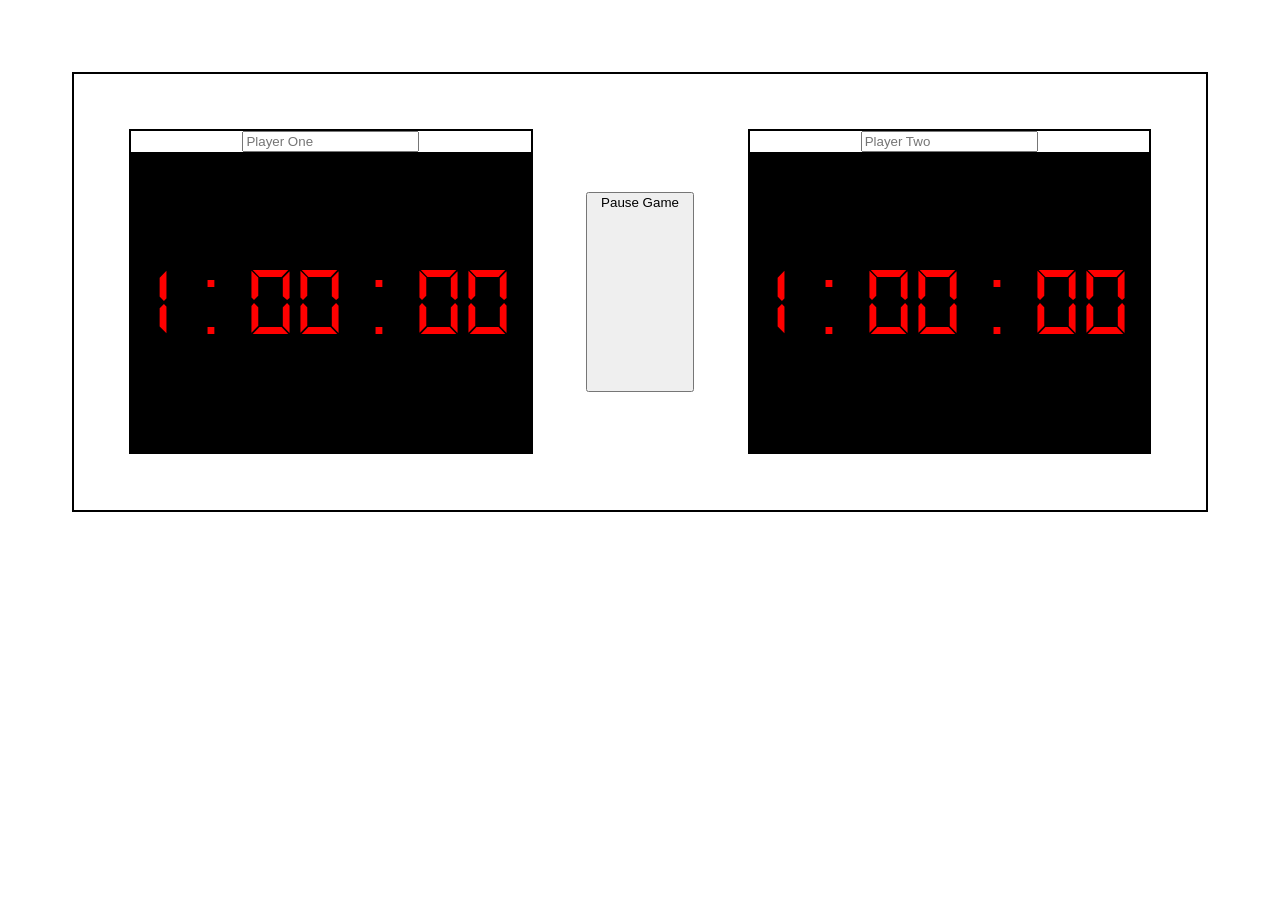
==== index.html @ cfd4873e "fixed some responsivness" ====
<!DOCTYPE html>
<html lang="en">
<head>
  <meta charset="UTF-8">
  <meta name="viewport" content="width=device-width, initial-scale=1.0">
  <meta http-equiv="X-UA-Compatible" content="ie=edge">
  <link rel='stylesheet' href="css/styles.css" type='text/css' />
  <title>Death Clock</title>
</head>
<body>
  <!-- <div class='instructions'>
    <h2>Click your timer to stop your time, and start your opponents time</h2>
  </div> -->

  <div class='clock borderBox'>
    <div class='clockDisplay1 borderBox'>
      <input type="text" name="firstname" placeholder="Player One"><br>
      <div class='innerClock start2 stop1'>
        <p class='timerOne'></p>
      </div>
    </div>
      <button class='pause'>Pause Game</button>
    <div class='clockDisplay2 borderBox'>
      <input type="text" name="fullname" placeholder="Player Two"><br>
      <div class='innerClock start1 stop2'>
        <p class='timerTwo'></p>
      </div>
    </div>
  </div>

</body>
<script type="text/javascript" src="js/jquery-3.2.0.min.js"></script>
<script type="text/javascript" src="js/scripts.js"></script>
</html>
---- css/styles.css ----
@font-face {
    font-family: 'DS-Digital';
    src:url('../fonts/DS-Digital.ttf.woff') format('woff'),
        url('../fonts/DS-Digital.ttf.svg#DS-Digital') format('svg'),
        url('../fonts/DS-Digital.ttf.eot'),
        url('../fonts/DS-Digital.ttf.eot?#iefix') format('embedded-opentype');
    font-weight: normal;
    font-style: normal;
}

/*html, body {
  height:100%;
}*/

body {
  padding: 5%;
}

.clock {
  display: flex;
  justify-content:center;
  align-items:center;
  text-align: center;
  padding: 2.5% ;
}

.clockDisplay1, .clockDisplay2, button {
  margin: 2.5%;
  flex: 1;
}

.innerClock {
  display: flex;
  background: black;
  color: red;
  font-size: 100px;
  margin: 0;

  font-family: 'DS-Digital';
}

.pause {
  flex: 1;
  max-width: 10%;
  display: flex;
  justify-content: center;
  height: 200px;

}

p {
  flex-grow: 1;
}



@media (max-width: 360px) {
  .clock {
    flex-direction: column;
  }
  .innerClock {
    margin: 5%;
    font-size: 50px;
  }
  .pause {
    max-width: 100%;
    margin: 10px;
  }
}

@media (max-width: 640px) {
  .innerClock {
    margin: 0;
    font-size: 50px;
  }
}


.borderBox {
  border: solid 2px black;
}
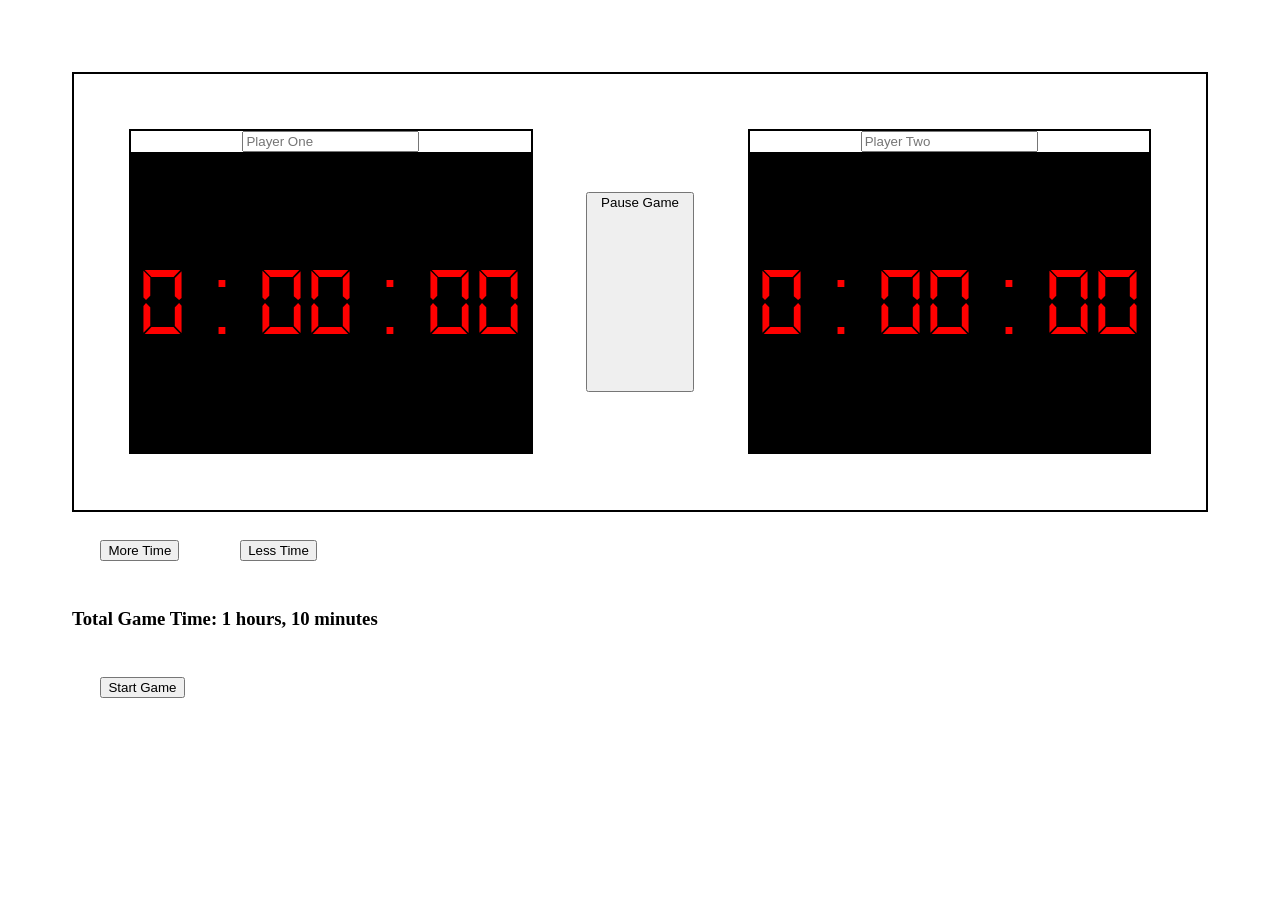
==== commit 15e25df3: "added start button" ====
--- a/index.html
+++ b/index.html
@@ -27,6 +27,12 @@
       </div>
     </div>
   </div>
+  <div class='timeselect'>
+      <button class='more'>More Time</button>
+      <button class='less'>Less Time</button>
+      <h3 class='time'>Display Time</h3>
+      <button class='start'>Start Game</button>
+  </div>
 
 </body>
 <script type="text/javascript" src="js/jquery-3.2.0.min.js"></script>
--- a/css/styles.css
+++ b/css/styles.css
@@ -54,7 +54,7 @@
 
 
 
-@media (max-width: 360px) {
+@media only screen and (max-width: 760px) {
   .clock {
     flex-direction: column;
   }
@@ -63,15 +63,44 @@
     font-size: 50px;
   }
   .pause {
-    max-width: 100%;
+    height: 20px;
+    max-width: 100% !important;
     margin: 10px;
   }
 }
 
-@media (max-width: 640px) {
+/*@media (max-width: 640px) {
   .innerClock {
     margin: 0;
     font-size: 50px;
+  }
+}*/
+
+@media only screen and (max-width: 1240px) {
+  .innerClock {
+    margin: 0;
+    font-size: 90px;
+  }
+}
+
+@media only screen and (max-width: 1115px) {
+  .innerClock {
+    margin: 0;
+    font-size: 80px;
+  }
+}
+
+@media only screen and (max-width: 995px) {
+  .innerClock {
+    margin: 0;
+    font-size: 70px;
+  }
+}
+
+@media only screen and (max-width: 875px) {
+  .innerClock {
+    margin: 0;
+    font-size: 60px;
   }
 }
 
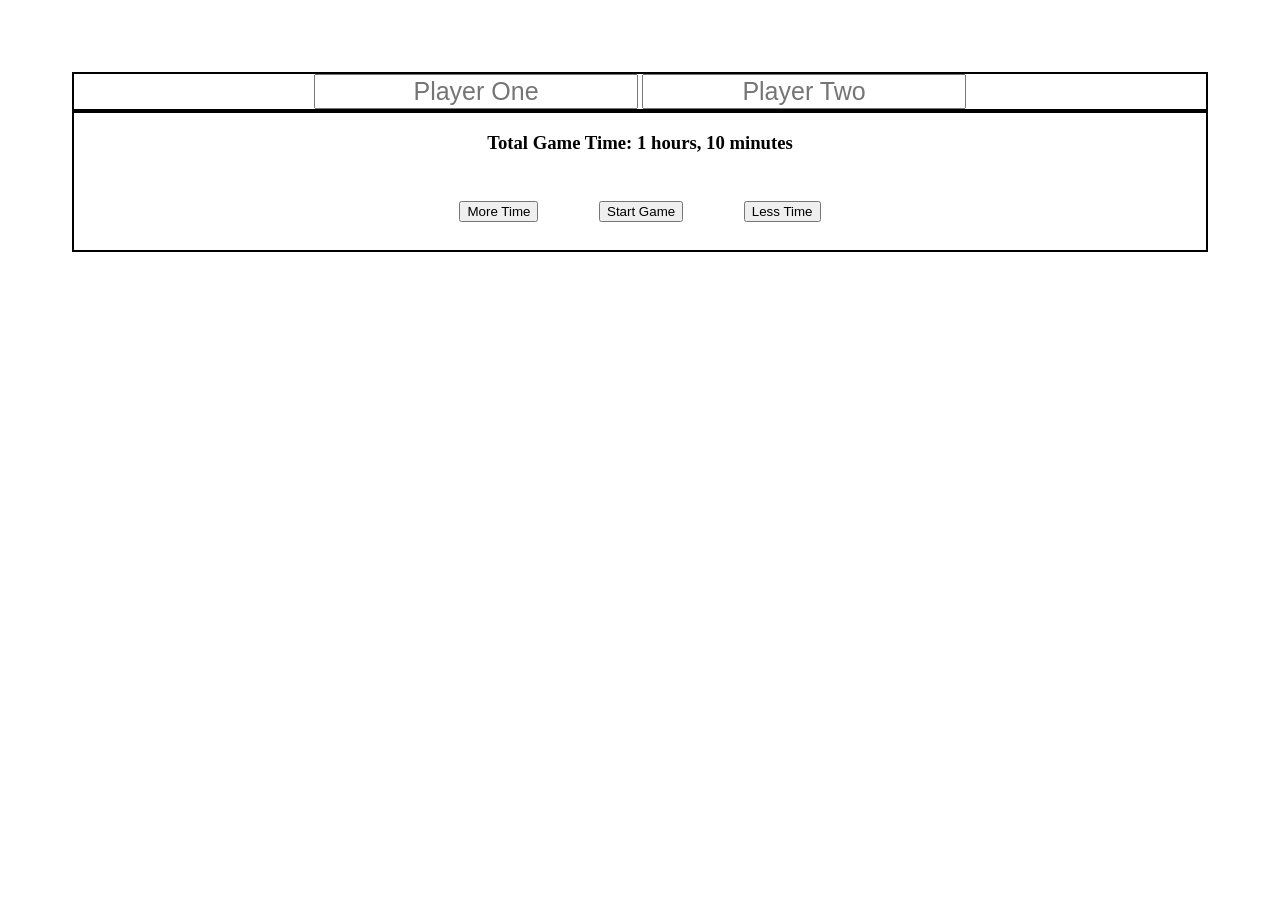
==== commit 2feeddf3: "added start button, and name entering" ====
--- a/index.html
+++ b/index.html
@@ -12,26 +12,37 @@
     <h2>Click your timer to stop your time, and start your opponents time</h2>
   </div> -->
 
-  <div class='clock borderBox'>
+  <div class='clock borderBox hidden'>
     <div class='clockDisplay1 borderBox'>
-      <input type="text" name="firstname" placeholder="Player One"><br>
+      <div class='name1'>
+        <p class='playerOneName'>Name goes Here</p>
+      </div>
       <div class='innerClock start2 stop1'>
         <p class='timerOne'></p>
       </div>
     </div>
       <button class='pause'>Pause Game</button>
     <div class='clockDisplay2 borderBox'>
-      <input type="text" name="fullname" placeholder="Player Two"><br>
+      <div class='name2'>
+        <p class='playerTwoName'>Name goes Here</p>
+      </div>
       <div class='innerClock start1 stop2'>
         <p class='timerTwo'></p>
       </div>
     </div>
   </div>
   <div class='timeselect'>
+    <div class='item borderBox'>
+      <input id='pOne' type="text" name="firstname" placeholder="Player One">
+      <input id='pTwo' type="text" name="fullname" placeholder="Player Two" >
+
+    </div>
+    <div class='item borderBox'>
+      <h3 class='time'>Display Time</h3>
       <button class='more'>More Time</button>
+      <button class='start'>Start Game</button>
       <button class='less'>Less Time</button>
-      <h3 class='time'>Display Time</h3>
-      <button class='start'>Start Game</button>
+    </div>
   </div>
 
 </body>
--- a/css/styles.css
+++ b/css/styles.css
@@ -63,6 +63,7 @@
     font-size: 50px;
   }
   .pause {
+    min-width: 100%;
     height: 20px;
     max-width: 100% !important;
     margin: 10px;
@@ -94,6 +95,7 @@
   .innerClock {
     margin: 0;
     font-size: 70px;
+
   }
 }
 
@@ -102,9 +104,32 @@
     margin: 0;
     font-size: 60px;
   }
+  .pause {
+    height: 20px !important;
+  }
 }
 
 
 .borderBox {
   border: solid 2px black;
 }
+
+.hidden {
+  display: none;
+}
+
+.timeSelect {
+  display: flex;
+  justify-content: center;
+  align-items: center;
+}
+
+.item {
+  text-align: center;
+  flex: 1;
+}
+
+input {
+  text-align: center;
+  font-size: 25px;
+}
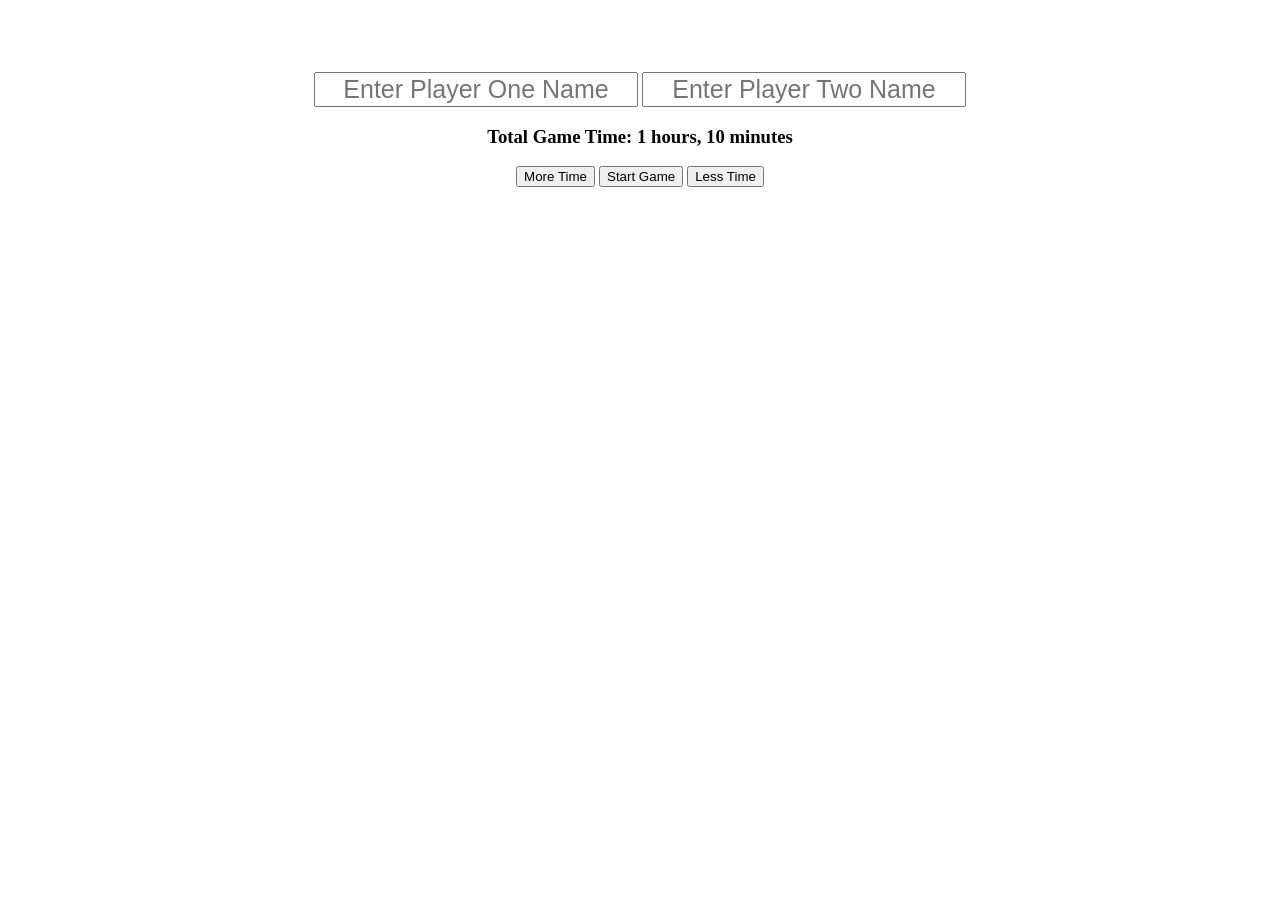
==== commit 2d8ae80c: "final touches" ====
--- a/index.html
+++ b/index.html
@@ -32,12 +32,12 @@
     </div>
   </div>
   <div class='timeselect'>
-    <div class='item borderBox'>
-      <input id='pOne' type="text" name="firstname" placeholder="Player One">
-      <input id='pTwo' type="text" name="fullname" placeholder="Player Two" >
+    <div class='item'>
+      <input id='pOne' type="text" name="firstname" placeholder="Enter Player One Name">
+      <input id='pTwo' type="text" name="fullname" placeholder="Enter Player Two Name" >
 
     </div>
-    <div class='item borderBox'>
+    <div class='item'>
       <h3 class='time'>Display Time</h3>
       <button class='more'>More Time</button>
       <button class='start'>Start Game</button>
--- a/css/styles.css
+++ b/css/styles.css
@@ -24,7 +24,7 @@
   padding: 2.5% ;
 }
 
-.clockDisplay1, .clockDisplay2, button {
+.clockDisplay1, .clockDisplay2{
   margin: 2.5%;
   flex: 1;
 }
@@ -33,8 +33,9 @@
   display: flex;
   background: black;
   color: red;
-  font-size: 100px;
-  margin: 0;
+  font-size: 140px;
+  padding: 5%;
+
 
   font-family: 'DS-Digital';
 }
@@ -51,65 +52,6 @@
 p {
   flex-grow: 1;
 }
-
-
-
-@media only screen and (max-width: 760px) {
-  .clock {
-    flex-direction: column;
-  }
-  .innerClock {
-    margin: 5%;
-    font-size: 50px;
-  }
-  .pause {
-    min-width: 100%;
-    height: 20px;
-    max-width: 100% !important;
-    margin: 10px;
-  }
-}
-
-/*@media (max-width: 640px) {
-  .innerClock {
-    margin: 0;
-    font-size: 50px;
-  }
-}*/
-
-@media only screen and (max-width: 1240px) {
-  .innerClock {
-    margin: 0;
-    font-size: 90px;
-  }
-}
-
-@media only screen and (max-width: 1115px) {
-  .innerClock {
-    margin: 0;
-    font-size: 80px;
-  }
-}
-
-@media only screen and (max-width: 995px) {
-  .innerClock {
-    margin: 0;
-    font-size: 70px;
-
-  }
-}
-
-@media only screen and (max-width: 875px) {
-  .innerClock {
-    margin: 0;
-    font-size: 60px;
-  }
-  .pause {
-    height: 20px !important;
-  }
-}
-
-
 .borderBox {
   border: solid 2px black;
 }
@@ -133,3 +75,67 @@
   text-align: center;
   font-size: 25px;
 }
+
+.playerOneName, .playerTwoName{
+  font-family: sans-serif;
+
+}
+
+
+
+@media (max-width: 567px) {
+  .clock {
+    flex-direction: column;
+
+  }
+  .innerClock {
+    margin: 0;
+    font-size: 500px;
+  }
+  .pause {
+    min-width: 100%;
+    height: 20px;
+    margin: 10px;
+  }
+  input {
+    text-align: center;
+    font-size: 20px;
+  }
+}
+
+
+/*@media (max-width: 640px) {
+  .innerClock {
+    margin: 0;
+    font-size: 50px;
+  }
+}*/
+
+@media (max-width: 1240px) {
+  .innerClock {
+    margin: 0;
+    font-size: 90px;
+  }
+}
+
+@media (max-width: 1115px) {
+  .innerClock {
+    margin: 0;
+    font-size: 80px;
+  }
+}
+
+@media (max-width: 995px) {
+  .innerClock {
+    margin: 0;
+    font-size: 70px;
+
+  }
+}
+
+@media (max-width: 875px) {
+  .innerClock {
+    margin: 0;
+    font-size: 60px;
+  }
+}
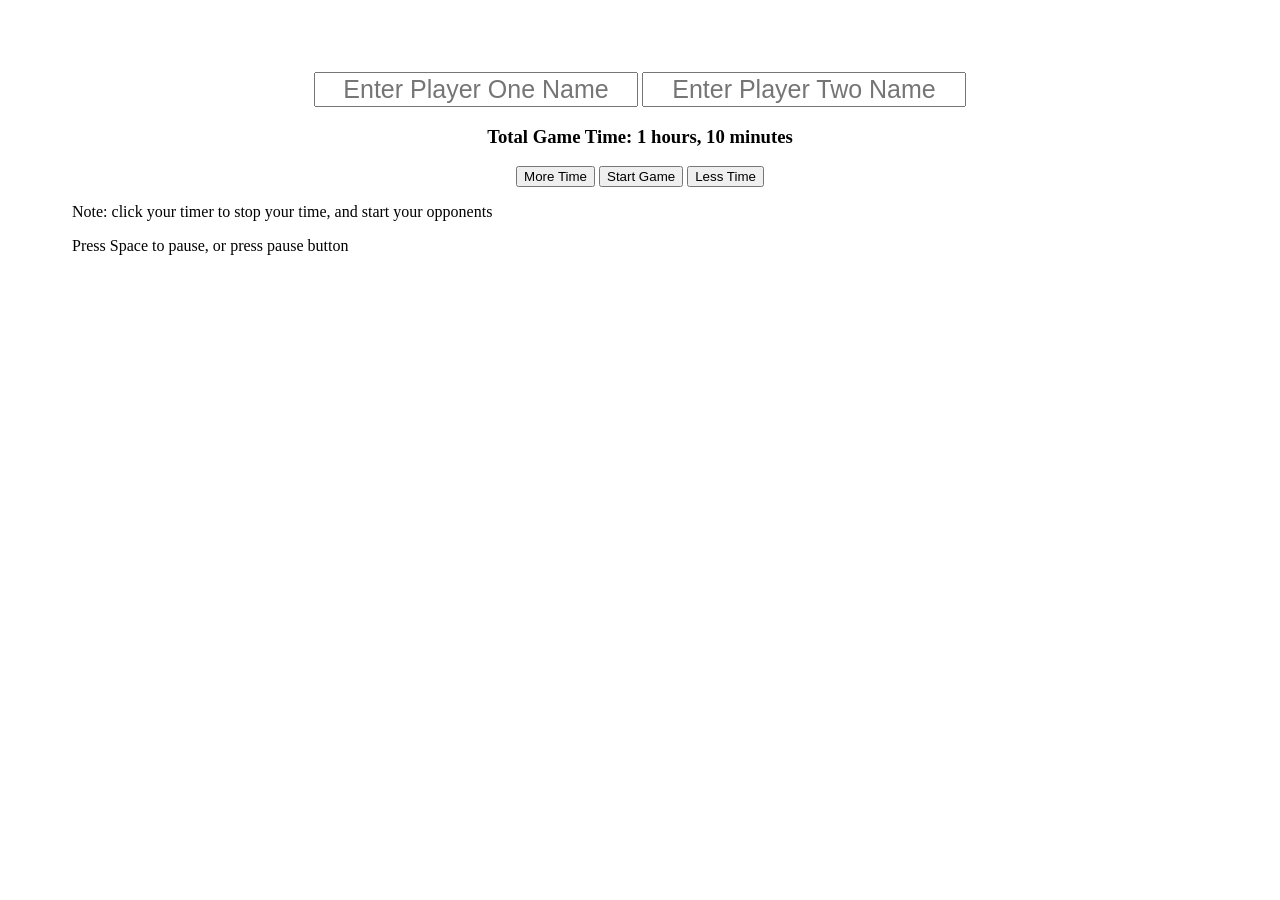
==== commit 83c3d1eb: "only need to fix spacebar issue" ====
--- a/index.html
+++ b/index.html
@@ -12,7 +12,7 @@
     <h2>Click your timer to stop your time, and start your opponents time</h2>
   </div> -->
 
-  <div class='clock borderBox hidden'>
+  <div class='clock hidden'>
     <div class='clockDisplay1 borderBox'>
       <div class='name1'>
         <p class='playerOneName'>Name goes Here</p>
@@ -21,7 +21,9 @@
         <p class='timerOne'></p>
       </div>
     </div>
-      <button class='pause'>Pause Game</button>
+    <div class='buttons'>
+      <button class='changeState pause'>Pause Game</button>
+    </div>
     <div class='clockDisplay2 borderBox'>
       <div class='name2'>
         <p class='playerTwoName'>Name goes Here</p>
@@ -44,6 +46,11 @@
       <button class='less'>Less Time</button>
     </div>
   </div>
+  <div>
+    <p>Note: click your timer to stop your time, and start your opponents</p>
+    <p>Press Space to pause, or press pause button</p>
+  </div>
+
 
 </body>
 <script type="text/javascript" src="js/jquery-3.2.0.min.js"></script>
--- a/css/styles.css
+++ b/css/styles.css
@@ -40,17 +40,19 @@
   font-family: 'DS-Digital';
 }
 
-.pause {
+.buttons {
   flex: 1;
-  max-width: 10%;
+  max-width: 12%;
   display: flex;
-  justify-content: center;
-  height: 200px;
-
+  flex-direction: column;
+}
+.pause, .restart {
+  flex: 1;
 }
 
-p {
+.timerOne, .timerTwo, .buttons {
   flex-grow: 1;
+  margin: 0;
 }
 .borderBox {
   border: solid 2px black;
@@ -92,10 +94,8 @@
     margin: 0;
     font-size: 500px;
   }
-  .pause {
-    min-width: 100%;
-    height: 20px;
-    margin: 10px;
+  .buttons {
+    max-width: 100%;
   }
   input {
     text-align: center;
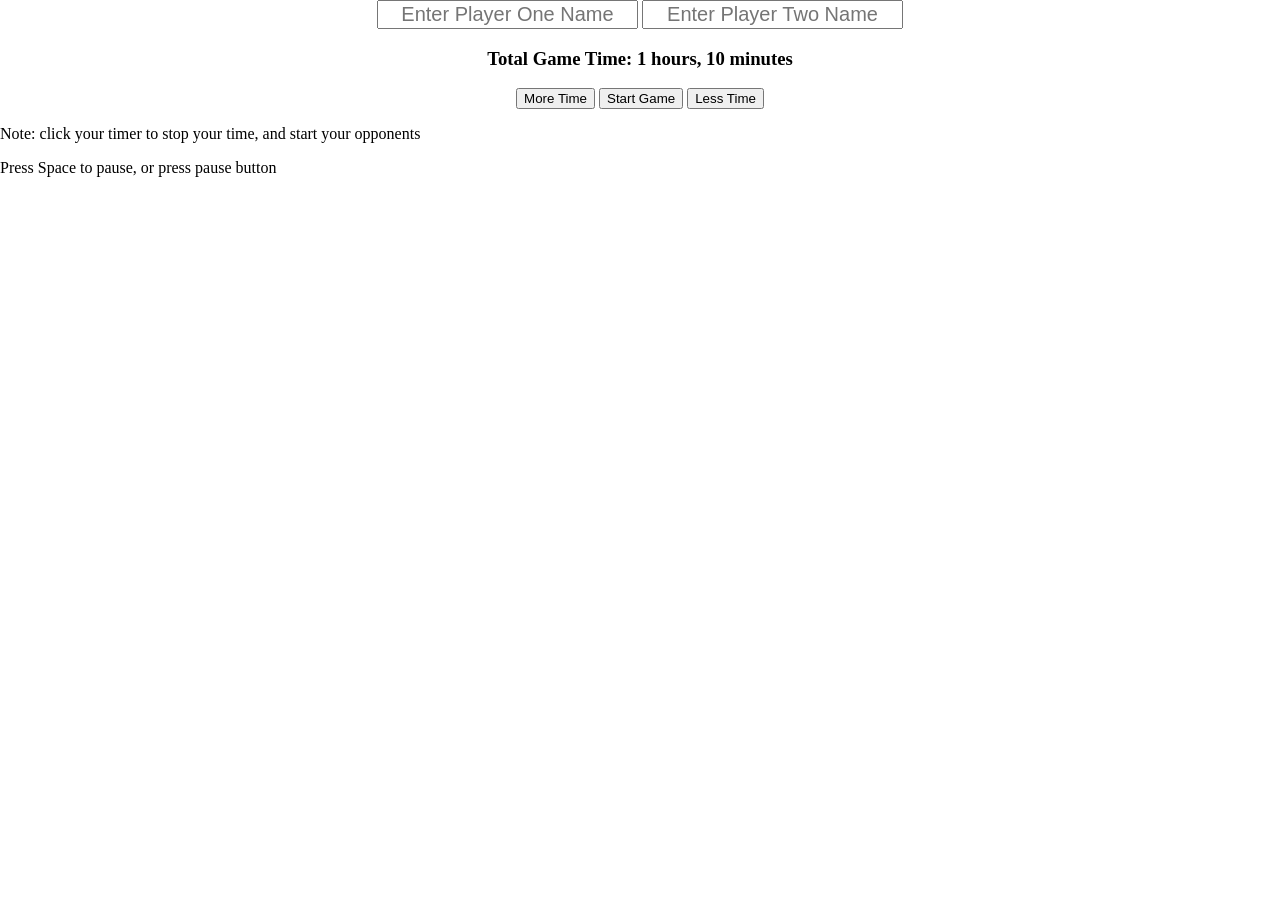
==== commit ce015ebb: "still have not figured out the pause reset buttons" ====
--- a/index.html
+++ b/index.html
@@ -12,7 +12,7 @@
     <h2>Click your timer to stop your time, and start your opponents time</h2>
   </div> -->
 
-  <div class='clock hidden'>
+  <div class='clock borderBox hidden'>
     <div class='clockDisplay1 borderBox'>
       <div class='name1'>
         <p class='playerOneName'>Name goes Here</p>
@@ -21,8 +21,9 @@
         <p class='timerOne'></p>
       </div>
     </div>
-    <div class='buttons'>
-      <button class='changeState pause'>Pause Game</button>
+    <div class='buttons borderBox'>
+      <button class='pause'>Pause Game</button>
+      <button class='pause'>Pause Game</button>
     </div>
     <div class='clockDisplay2 borderBox'>
       <div class='name2'>
--- a/css/styles.css
+++ b/css/styles.css
@@ -8,24 +8,23 @@
     font-style: normal;
 }
 
-/*html, body {
-  height:100%;
-}*/
+html, body {
+  margin: 0;
+  padding: 0;
+}
 
-body {
-  padding: 5%;
-}
 
 .clock {
   display: flex;
   justify-content:center;
   align-items:center;
   text-align: center;
-  padding: 2.5% ;
+  margin: 0;
+  padding:0;
 }
 
 .clockDisplay1, .clockDisplay2{
-  margin: 2.5%;
+  margin: 0 2.5%;
   flex: 1;
 }
 
@@ -41,17 +40,19 @@
 }
 
 .buttons {
-  flex: 1;
+  flex-grow: 1;
   max-width: 12%;
   display: flex;
   flex-direction: column;
+  justify-content: space-between;
+
 }
-.pause, .restart {
+/*.pause, .restart {
   flex: 1;
-}
+}*/
 
-.timerOne, .timerTwo, .buttons {
-  flex-grow: 1;
+.timerOne, .timerTwo {
+  flex: 1;
   margin: 0;
 }
 .borderBox {
@@ -80,7 +81,10 @@
 
 .playerOneName, .playerTwoName{
   font-family: sans-serif;
+}
 
+.changeState {
+  flex: 1;
 }
 
 
@@ -94,7 +98,7 @@
     margin: 0;
     font-size: 500px;
   }
-  .buttons {
+  .buttons
     max-width: 100%;
   }
   input {
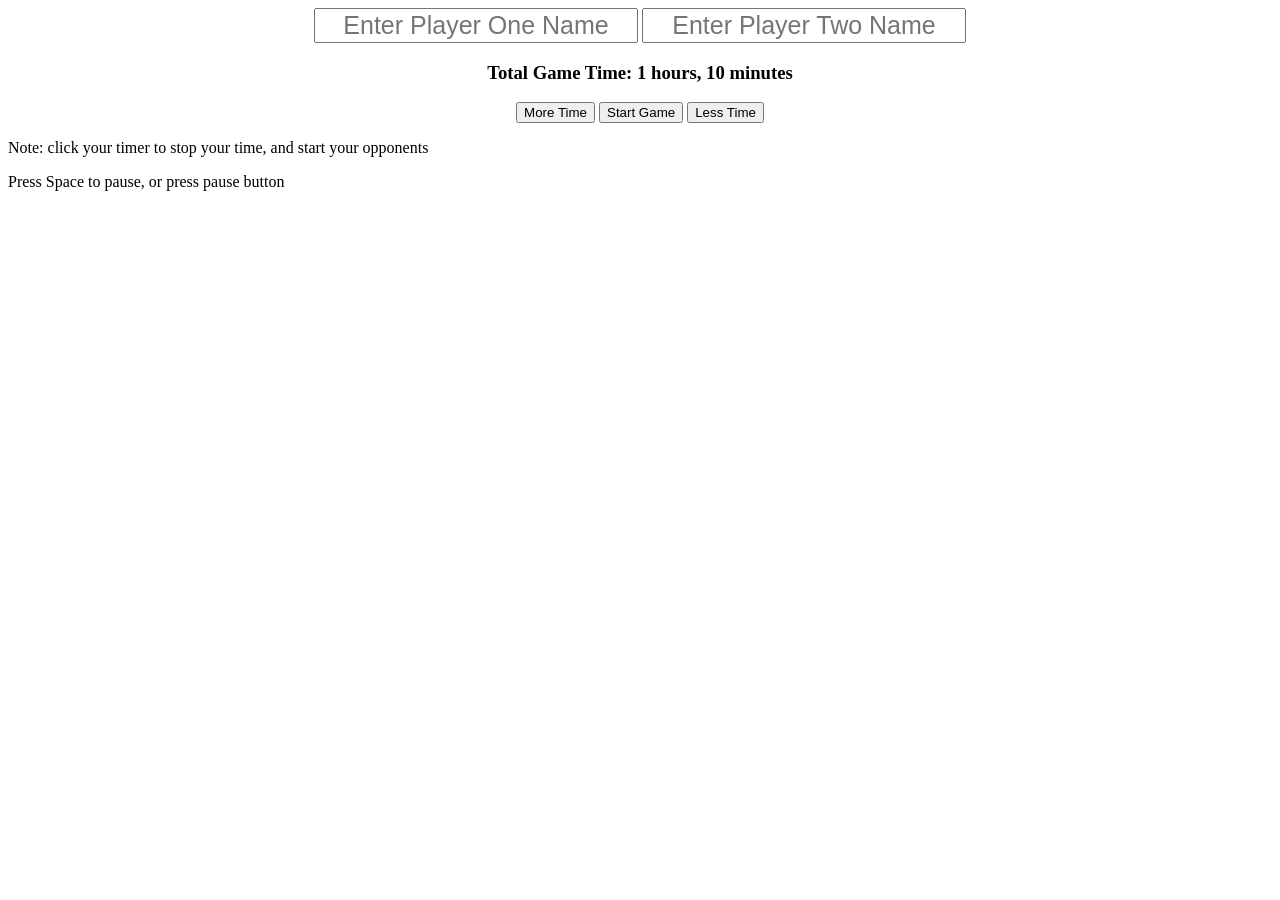
==== commit d57e9114: "done?" ====
--- a/index.html
+++ b/index.html
@@ -12,7 +12,7 @@
     <h2>Click your timer to stop your time, and start your opponents time</h2>
   </div> -->
 
-  <div class='clock borderBox hidden'>
+  <div class='clock hidden'>
     <div class='clockDisplay1 borderBox'>
       <div class='name1'>
         <p class='playerOneName'>Name goes Here</p>
@@ -21,10 +21,12 @@
         <p class='timerOne'></p>
       </div>
     </div>
-    <div class='buttons borderBox'>
-      <button class='pause'>Pause Game</button>
-      <button class='pause'>Pause Game</button>
-    </div>
+    <!-- <div class='buttons borderBox'>
+      <div>
+        <button class='pause'>Pause Game</button>
+        <button class='pause'>Pause Game</button>
+      </div>
+    </div> -->
     <div class='clockDisplay2 borderBox'>
       <div class='name2'>
         <p class='playerTwoName'>Name goes Here</p>
@@ -47,6 +49,14 @@
       <button class='less'>Less Time</button>
     </div>
   </div>
+  <div class='pauseReset hidden'>
+    <div class='buttons'>
+      <button class='pause'>Pause Game</button>
+    </div>
+    <div class='buttons'>
+      <button class='restart'>Restart Game</button>
+    </div>
+  </div>
   <div>
     <p>Note: click your timer to stop your time, and start your opponents</p>
     <p>Press Space to pause, or press pause button</p>
--- a/css/styles.css
+++ b/css/styles.css
@@ -8,10 +8,10 @@
     font-style: normal;
 }
 
-html, body {
+/*html, body {
   margin: 0;
   padding: 0;
-}
+}*/
 
 
 .clock {
@@ -20,10 +20,11 @@
   align-items:center;
   text-align: center;
   margin: 0;
-  padding:0;
+  padding:2%;
 }
 
 .clockDisplay1, .clockDisplay2{
+  min-height: 100%;
   margin: 0 2.5%;
   flex: 1;
 }
@@ -40,16 +41,19 @@
 }
 
 .buttons {
-  flex-grow: 1;
-  max-width: 12%;
   display: flex;
-  flex-direction: column;
-  justify-content: space-between;
+  justify-content: center;
 
 }
-/*.pause, .restart {
+.pause, .restart {
+  margin: 1% 5%;
   flex: 1;
-}*/
+}
+
+.restart {
+  max-width: 20%;
+  align-self: center;
+}
 
 .timerOne, .timerTwo {
   flex: 1;
@@ -90,6 +94,9 @@
 
 
 @media (max-width: 567px) {
+  .clockDisplay1, .clockDisplay2 {
+    margin: 2% 0;
+  }
   .clock {
     flex-direction: column;
 
@@ -97,9 +104,6 @@
   .innerClock {
     margin: 0;
     font-size: 500px;
-  }
-  .buttons
-    max-width: 100%;
   }
   input {
     text-align: center;
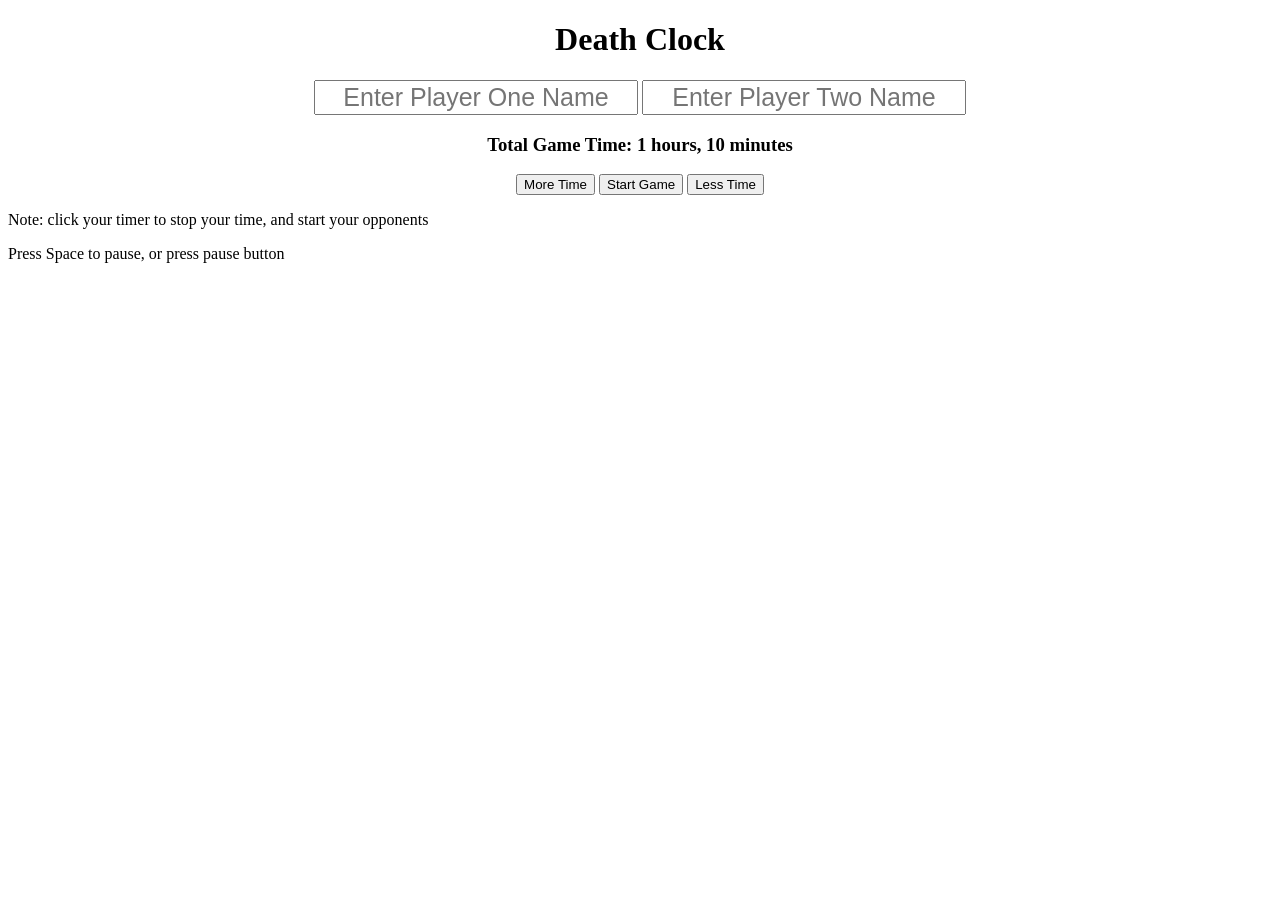
==== commit cc3e0b5b: "done!" ====
--- a/index.html
+++ b/index.html
@@ -11,6 +11,7 @@
   <!-- <div class='instructions'>
     <h2>Click your timer to stop your time, and start your opponents time</h2>
   </div> -->
+  <h1>Death Clock</h1>
 
   <div class='clock hidden'>
     <div class='clockDisplay1 borderBox'>
--- a/css/styles.css
+++ b/css/styles.css
@@ -50,9 +50,12 @@
   flex: 1;
 }
 
+.pause {
+  max-width: 75%;
+}
+
 .restart {
   max-width: 20%;
-  align-self: center;
 }
 
 .timerOne, .timerTwo {
@@ -89,6 +92,10 @@
 
 .changeState {
   flex: 1;
+}
+
+h1 {
+  text-align: center;
 }
 
 
